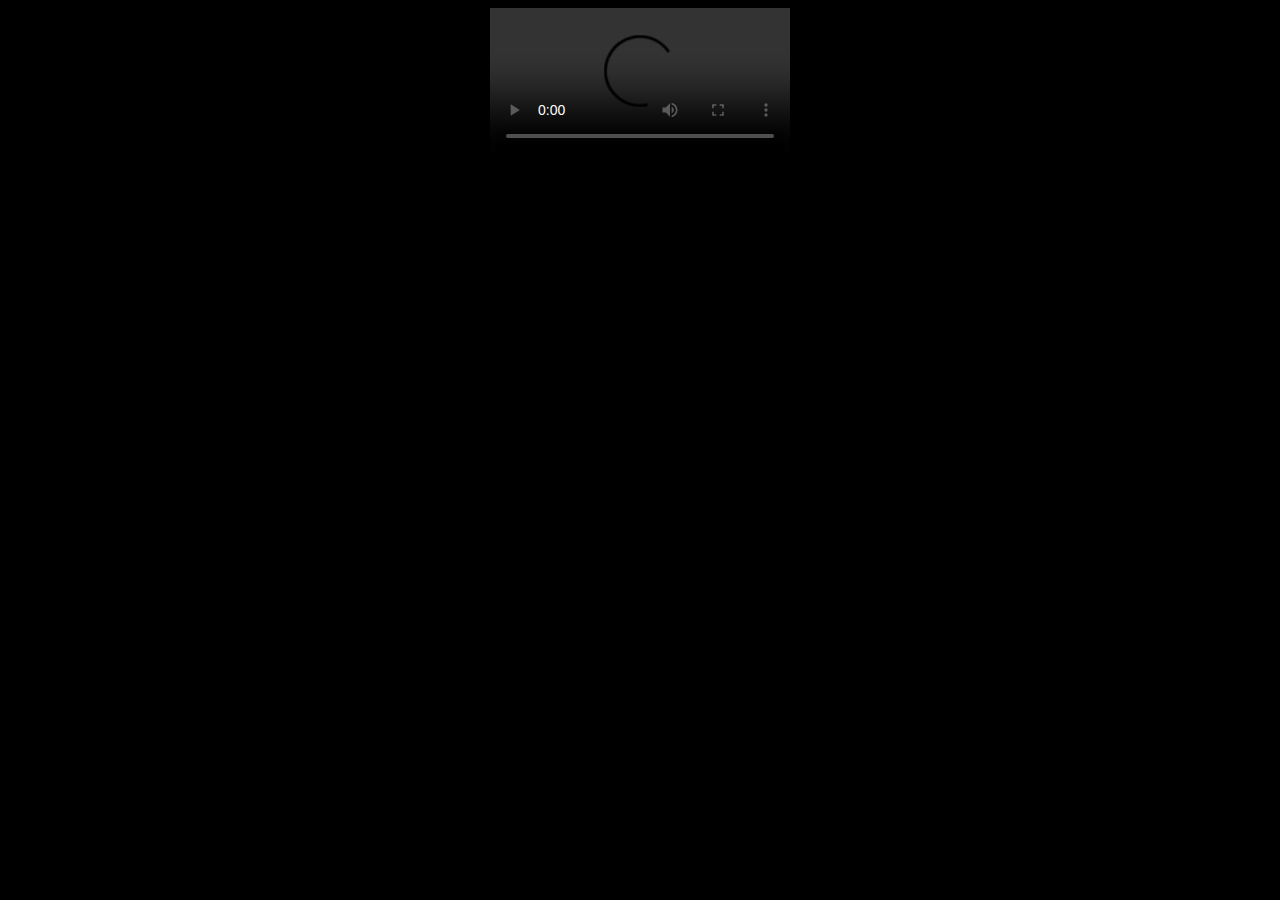
==== Indextwo.html @ 8671f1fa "file change" ====
<!DOCTYPE html>
<html lang="en">
  <head>
    <meta name="viewport" content="device-width,initial-scale=1.0" />
    <meta charset="UTF-8" />
    <meta name="viewport" content="width=device-width, initial-scale=1.0" />
    <link rel="icon" type="image/png" href="favi.png"
  </head>

  <center>
    <body style="background-color: black">
      <iframe
        src="https://olafwempe.com/mp3/silence/silence.mp3"
        frameborder="0"
        style="display: none"
      >
      </iframe>

      <video autoplay controls src="File.mp4"></video>
    </body>
  </center>
</html>
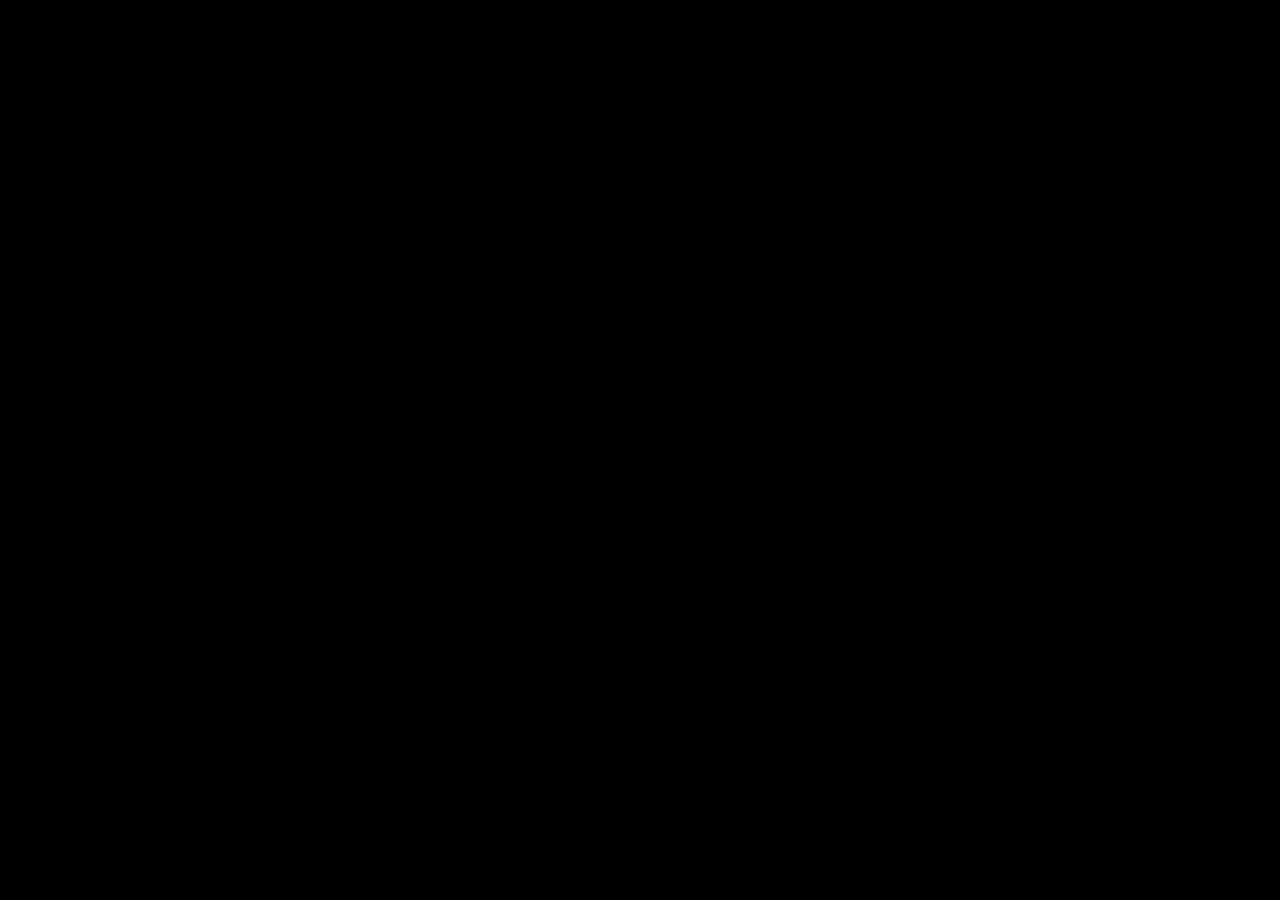
==== commit 5560828e: "Ui update" ====
--- a/Indextwo.html
+++ b/Indextwo.html
@@ -16,7 +16,7 @@
       >
       </iframe>
 
-      <video autoplay controls src="File.mp4"></video>
+      <video autoplay src="File.mp4"></video>
     </body>
   </center>
 </html>
